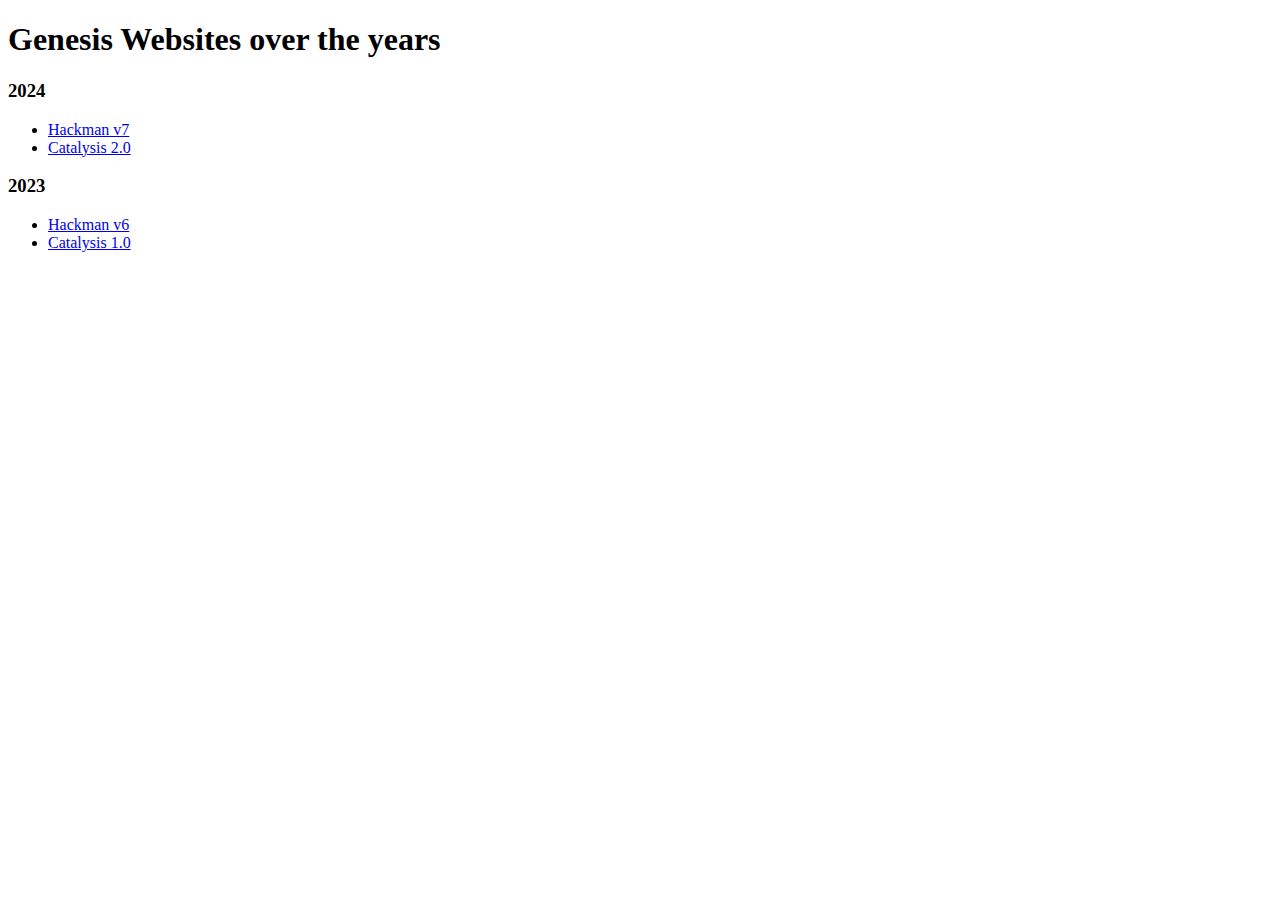
==== index.html @ a76cee1c "Complete, working and documented" ====
<!DOCTYPE html>
<html lang="en">
<head>
    <meta charset="UTF-8">
    <meta name="viewport" content="width=device-width, initial-scale=1.0">
    <title>Genesis Archival Website</title>
</head>
<body>
    <h1>Genesis Websites over the years</h1>

    <h3>2024</h3>
    <ul>
        <li><a href="http://localhost:3001" target="_blank">Hackman v7</a></li>
        <li><a href="http://localhost:3002" target="_blank">Catalysis 2.0</a></li>
    </ul>
    <h3>2023</h3>
    <ul>
        <li><a href="http://localhost:3003" target="_blank">Hackman v6</a></li>
        <li><a href="http://localhost:3004" target="_blank">Catalysis 1.0</a></li>
    </ul>
</body>
</html>
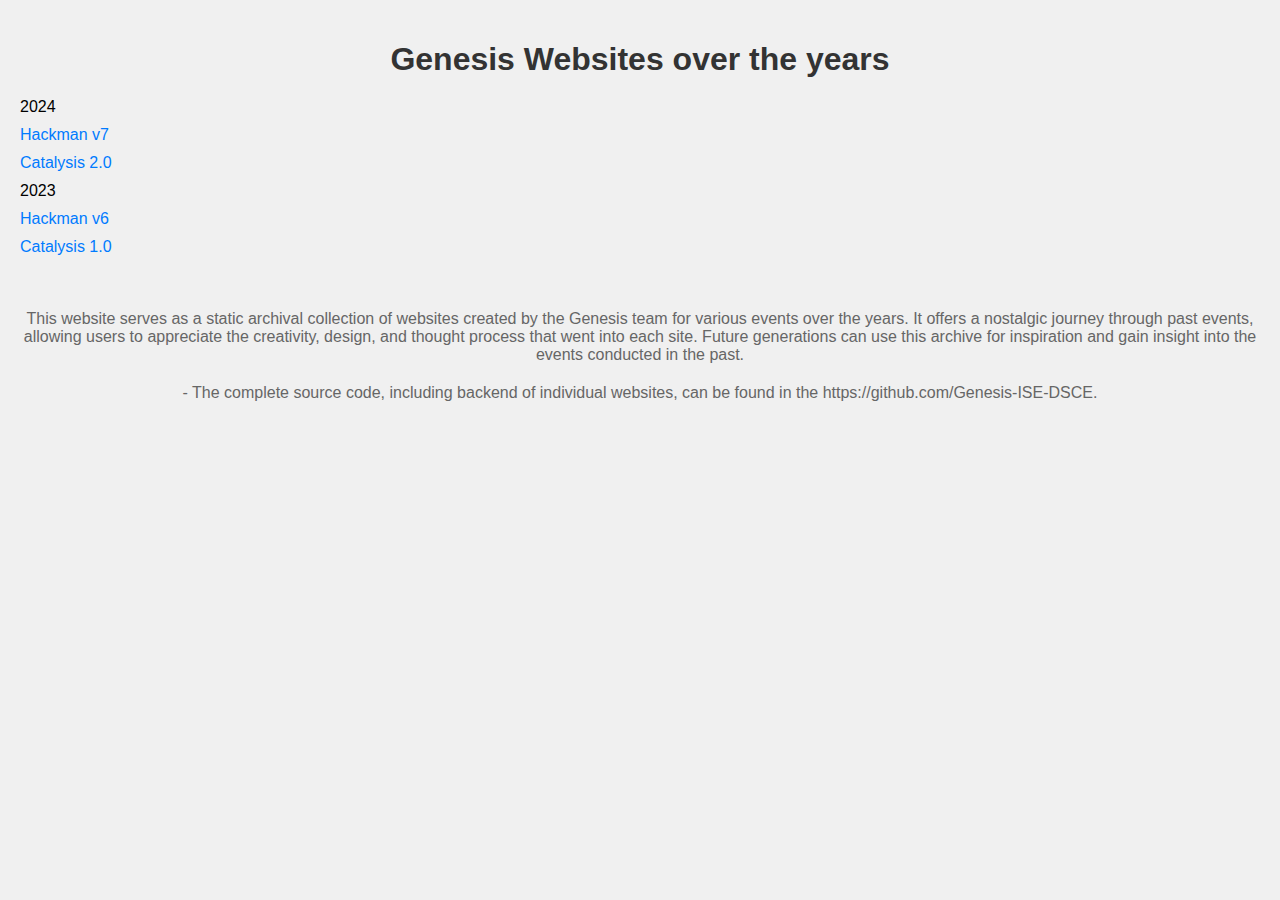
==== commit 133e857e: "Made minor changes" ====
--- a/index.html
+++ b/index.html
@@ -4,19 +4,24 @@
     <meta charset="UTF-8">
     <meta name="viewport" content="width=device-width, initial-scale=1.0">
     <title>Genesis Archival Website</title>
+    <link rel="stylesheet" href="styles.css">
 </head>
 <body>
     <h1>Genesis Websites over the years</h1>
-
-    <h3>2024</h3>
     <ul>
-        <li><a href="http://localhost:3001" target="_blank">Hackman v7</a></li>
-        <li><a href="http://localhost:3002" target="_blank">Catalysis 2.0</a></li>
+        <li>2024</li>
+        <ul>
+            <li><a href="http://localhost:3001" target="_blank">Hackman v7</a></li>
+            <li><a href="http://localhost:3002" target="_blank">Catalysis 2.0</a></li>
+        </ul>
+        <li>2023</li>
+        <ul>
+            <li><a href="http://localhost:3003" target="_blank">Hackman v6</a></li>
+            <li><a href="http://localhost:3004" target="_blank">Catalysis 1.0</a></li>
+        </ul>
     </ul>
-    <h3>2023</h3>
-    <ul>
-        <li><a href="http://localhost:3003" target="_blank">Hackman v6</a></li>
-        <li><a href="http://localhost:3004" target="_blank">Catalysis 1.0</a></li>
-    </ul>
+    <br>
+    <p>This website serves as a static archival collection of websites created by the Genesis team for various events over the years. It offers a nostalgic journey through past events, allowing users to appreciate the creativity, design, and thought process that went into each site. Future generations can use this archive for inspiration and gain insight into the events conducted in the past.</p>
+    <p>- The complete source code, including backend of individual websites, can be found in the https://github.com/Genesis-ISE-DSCE.</p>
 </body>
 </html>--- a/styles.css
+++ b/styles.css
@@ -0,0 +1,37 @@
+body {
+  font-family: Arial, sans-serif;
+  margin: 0;
+  padding: 20px;
+  background-color: #f0f0f0;
+}
+
+h1 {
+  text-align: center;
+  color: #333;
+  margin-bottom: 20px;
+}
+
+ul {
+  list-style-type: none;
+  padding: 0;
+}
+
+li {
+  margin-bottom: 10px;
+}
+
+a {
+  color: #007bff;
+  text-decoration: none;
+}
+
+a:hover {
+  text-decoration: underline;
+}
+
+p {
+  text-align: center;
+  font-size: 16px;
+  color: #666;
+  margin-top: 20px;
+}
